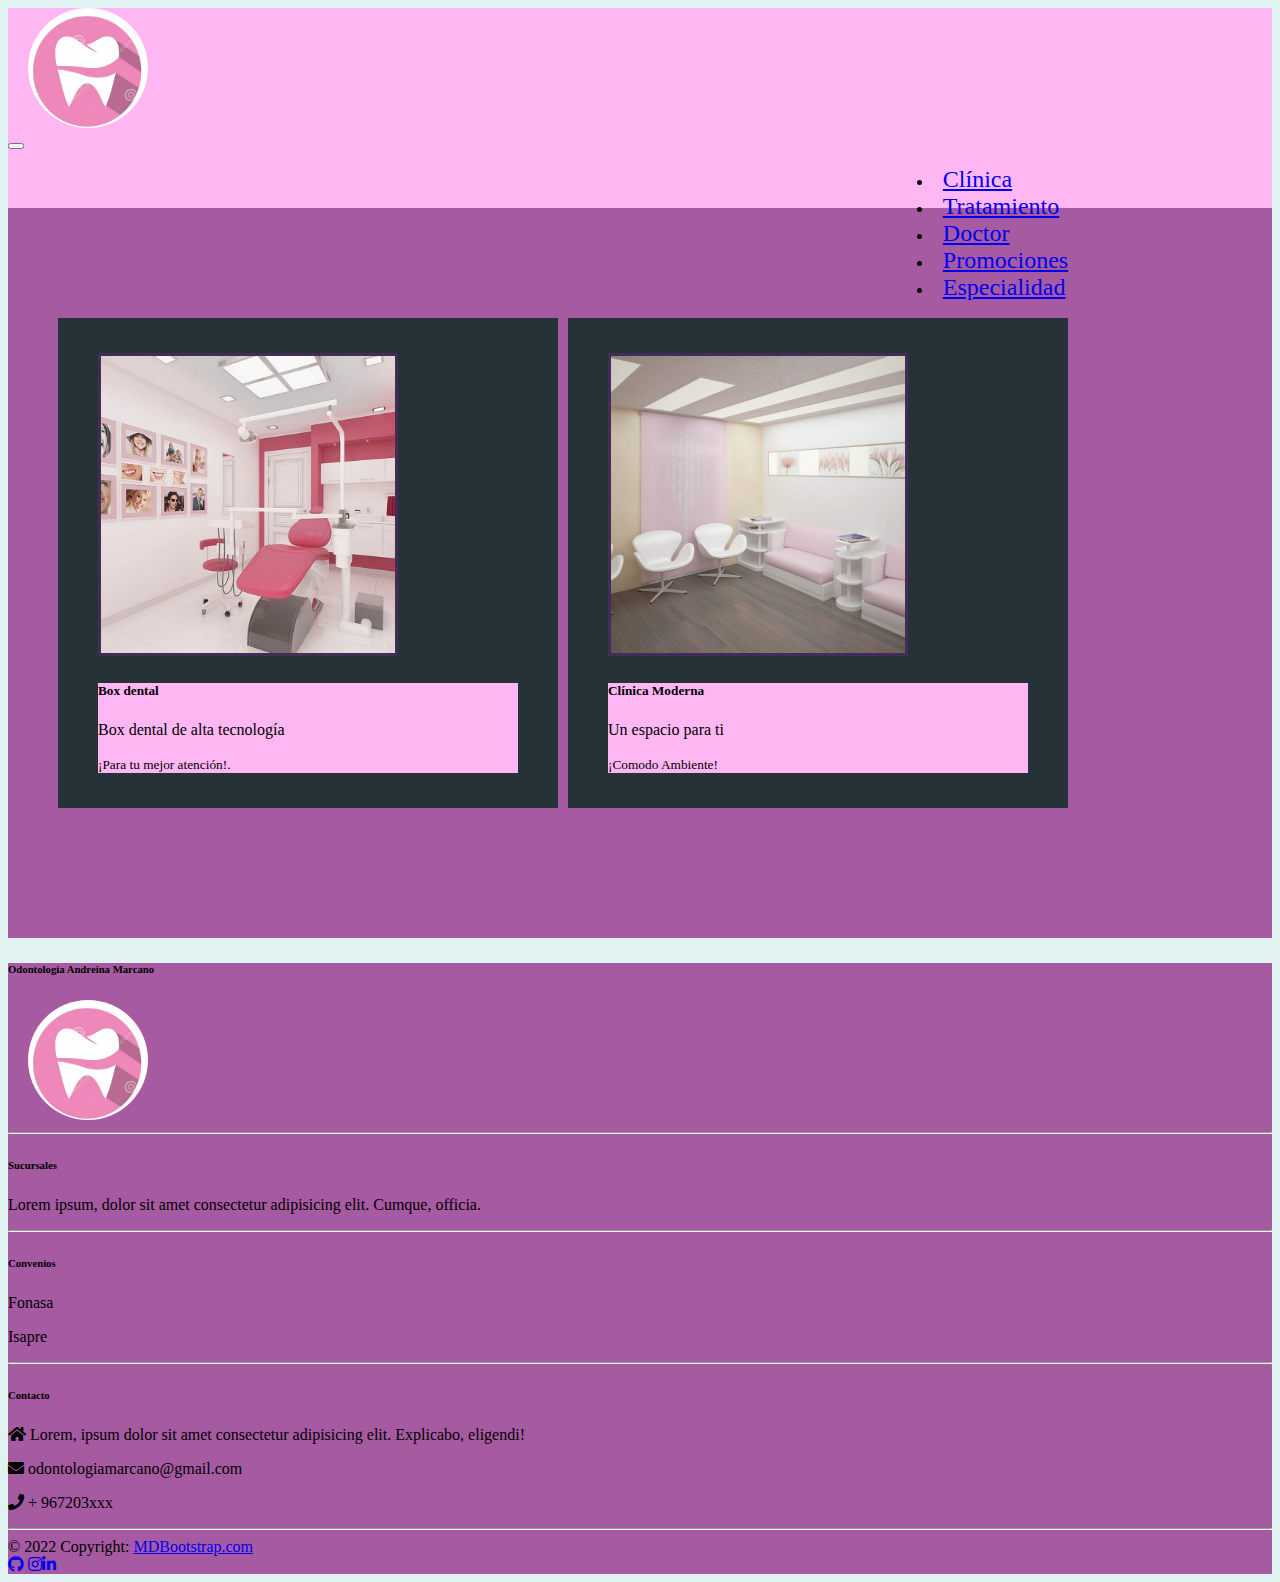
==== pages/clinica.html @ 84555950 "firs commit" ====
<!DOCTYPE html>
<html lang="en">
  <head>
    <meta charset="UTF-8" />
    <meta http-equiv="X-UA-Compatible" content="IE=edge" />
    <meta name="viewport" content="width=device-width, initial-scale=1.0" />
    <link rel="stylesheet" href="../style.css" />
    <link
      href="https://cdn.jsdelivr.net/npm/bootstrap@5.2.0-beta1/dist/css/bootstrap.min.css"
      rel="stylesheet"
      integrity="sha384-0evHe/X+R7YkIZDRvuzKMRqM+OrBnVFBL6DOitfPri4tjfHxaWutUpFmBp4vmVor"
      crossorigin="anonymous"
    />
    <link
      rel="stylesheet"
      href="https://cdnjs.cloudflare.com/ajax/libs/font-awesome/5.15.3/css/all.min.css"
    />
    <title>Odontología Andreina Marcano</title>
  </head>
  <body>
    <header class="container-nav d-flex">
      <div class="conteiner-logo">
        <a class="navbar-brand logo" href="#">
          <img src="../multimedia/imagenes/logo-am.png" alt="logo" />
        </a>
      </div>
      <div>
        <nav class="navbar navbar-expand-lg">
          <div class="container-fluid">
            <button
              class="navbar-toggler"
              type="button"
              data-bs-toggle="collapse"
              data-bs-target="#navbarNavDropdown"
              aria-controls="navbarNavDropdown"
              aria-expanded="false"
              aria-label="Toggle navigation"
            >
              <span class="navbar-toggler-icon"></span>
            </button>
            <div class="collapse navbar-collapse container-links" id="navbarNavDropdown">
              <ul class="navbar-nav">
                <li class="nav-item">
                  <a class="nav-link" href="clinica.html">Clínica</a>
                </li>
                <li class="nav-item">
                  <a class="nav-link" href="tratamiento.html">Tratamiento</a>
                </li>
                <li class="nav-item">
                  <a class="nav-link" href="doctor.html">Doctor</a>
                </li>
                <li class="nav-item">
                  <a class="nav-link" href="promociones.html">Promociones</a>
                </li>
                <li class="nav-item">
                  <a class="nav-link" href="especialidad.html">Especialidad </a>
                </li>
              </ul>
            </div>
          </div>
        </nav>
      </div>
    </header>
    <section>
        <div class="card-group">
            <div class="card">
              <img src="../multimedia/imagenes/clinicaconsultorio1-png.jpg" class="card-img-top" alt="...">
              <div class="card-body">
                <h5 class="card-title">Box dental</h5>
                <p class="card-text"> Box dental de alta tecnología</p>
                <p class="card-text"><small class="text-muted">¡Para tu mejor atención!.</small></p>
              </div>
            </div>
            <div class="card">
              <img src="../multimedia/imagenes/clinicaconsultorio2.jpg" class="card-img-top" alt="...">
              <div class="card-body">
                <h5 class="card-title">Clínica Moderna</h5>
                <p class="card-text">Un espacio para ti</p>
                <p class="card-text"><small class="text-muted">¡Comodo Ambiente!</small></p>
              </div>
            </div>
          </div>
    </section>
      <div class="container my-3">
        <footer
          class="text-center text-lg-start text-white"
          style="background-color: #a65aa2">
          <div class="container p-4 pb-0">
            <section class="">
              <div class="row">
                <div class="col-md-3 col-lg-3 col-xl-3 mx-auto mt-3">
                  <h6 class="text-uppercase mb-4 font-weight-bold">
                    Odontologia Andreina Marcano
                  </h6>
                  <div>
                    <a class="navbar-brand logo" href="#">
                      <img
                        src="../multimedia/imagenes/logo-am.png"
                        alt="logo"/>
                    </a>
                  </div>
                </div>
                <hr class="w-100 clearfix d-md-none" />
                <div class="col-md-2 col-lg-2 col-xl-2 mx-auto mt-3">
                  <h6>Sucursales</h6>
                  <p>
                    <a class="text-white"
                      >Lorem ipsum, dolor sit amet consectetur adipisicing elit.
                      Cumque, officia.</a>
                  </p>
                </div>
                <hr class="w-100 clearfix d-md-none" />
                <div class="col-md-3 col-lg-2 col-xl-2 mx-auto mt-3">
                  <h6 class="text-uppercase mb-4 font-weight-bold">
                    Convenios
                  </h6>
                  <p>
                    <a class="text-white">Fonasa</a>
                  </p>
                  <p>
                    <a class="text-white">Isapre</a>
                  </p>
                </div>
                <hr class="w-100 clearfix d-md-none" />
                <div class="col-md-4 col-lg-3 col-xl-3 mx-auto mt-3">
                  <h6 class="text-uppercase mb-4 font-weight-bold">Contacto</h6>
                  <p>
                    <i class="fas fa-home mr-3"></i> Lorem, ipsum dolor sit amet
                    consectetur adipisicing elit. Explicabo, eligendi!
                  </p>
                  <p>
                    <i class="fas fa-envelope mr-3"></i>
                    odontologiamarcano@gmail.com
                  </p>
                  <p><i class="fas fa-phone mr-3"></i> + 967203xxx</p>
                </div>
              </div>
            </section>
            <hr class="my-3" />
            <section class="p-3 pt-0">
              <div class="row d-flex align-items-center">
                <div class="col-md-7 col-lg-8 text-center text-md-start">
                  <div class="p-3">
                    © 2022 Copyright:
                    <a class="text-white" href="https://mdbootstrap.com/"
                      >MDBootstrap.com</a>
                  </div>
                </div>
                <div class="col-md-5 col-lg-4 ml-lg-0 text-center text-md-end">
                  <a
                    class="btn btn-outline-light btn-floating m-1"
                    href="https://github.com/AndreinaMarcano"
                    rol
                    e="button"
                    ><i class="fab fa-github"></i
                  ></a>
                  <a
                    class="btn btn-outline-light btn-floating m-1"
                    class="text-white"
                    href="https://www.instagram.com/odandredelvalle"
                    role="button"
                    ><i class="fab fa-instagram"></i></a
                  ><a
                    class="btn btn-outline-light btn-floating m-1"
                    href="https://www.linkedin.com/in/andreina-marcano-a124b123b/"
                    role="button"
                    ><i class="fab fa-linkedin-in"></i
                  ></a>
                </div>
              </div>
            </section>
          </div>
        </footer>
      </div>
    </footer>
  </body>
  <script
    src="https://cdn.jsdelivr.net/npm/@popperjs/core@2.11.5/dist/umd/popper.min.js"
    integrity="sha384-Xe+8cL9oJa6tN/veChSP7q+mnSPaj5Bcu9mPX5F5xIGE0DVittaqT5lorf0EI7Vk"
    crossorigin="anonymous"
  ></script>
  <script
    src="https://cdn.jsdelivr.net/npm/bootstrap@5.2.0-beta1/dist/js/bootstrap.min.js"
    integrity="sha384-kjU+l4N0Yf4ZOJErLsIcvOU2qSb74wXpOhqTvwVx3OElZRweTnQ6d31fXEoRD1Jy"
    crossorigin="anonymous"
  ></script>
</html>
---- style.css ----
.logo {
    margin: 20px;
    align-items: center;
    text-align: center;
  }
  .logo img {
    border-radius: 100%;
    width: 120px;
    height: 120px;
  }
  .logo h2 {
    color: rgb(93, 31, 98);
  }

  .container-nav{
    background-color: #ffb7f4;
    align-items: center;
    height: 200px;
  }

  .container-links{
    margin-left: 70%;
  }

  .container-links a{
    font-size: 24px;
    padding: 10px;
  }

  .wrapper {
    display: inline-flex;
  }
  
  .wrapper .icon {
    margin: 0 20px;
    text-align: center;
    cursor: pointer;
    display: flex;
    align-items: center;
    justify-content: center;
    flex-direction: column;
    position: relative;
    z-index: 2;
    transition: 0.4s cubic-bezier(0.68, -0.55, 0.265, 1.55);
  }
  
  .wrapper .icon span {
    display: block;
    height: 60px;
    width: 60px;
    background: #a65aa2;
    border-radius: 50%;
    position: relative;
    z-index: 2;
    box-shadow: 0px 10px 10px rgba(0, 0, 0, 0.1);
    transition: 0.4s cubic-bezier(0.68, -0.55, 0.265, 1.55);
  }
  
  .wrapper .icon span i {
    line-height: 60px;
    font-size: 25px;
  }
  
  .wrapper .icon .tooltip {
    position: absolute;
    top: 0;
    z-index: 1;
    background: green;
    color: white;
    padding: 10px 18px;
    font-size: 20px;
    font-weight: 500;
    border-radius: 25px;
    opacity: 0;
    pointer-events: none;
    box-shadow: 0px 10px 10px rgba(0, 0, 0, 0.1);
    transition: 0.4s cubic-bezier(0.68, -0.55, 0.265, 1.55);
  }
  
  .wrapper .icon:hover .tooltip {
    top: -70px;
    opacity: 1;
    pointer-events: auto;
  }
  
  .icon .tooltip:before {
    position: absolute;
    content: "";
    height: 15px;
    width: 15px;
    background:green;
    left: 50%;
    bottom: -6px;
    transform: translateX(-50%) rotate(45deg);
    transition: 0.4s cubic-bezier(0.68, -0.55, 0.265, 1.55);
  }
  
  .wrapper .icon:hover span {
    color: #fff;
  }
  
  .wrapper .icon:hover span,
  .wrapper .icon:hover .tooltip {
    text-shadow: 0px -1px 0px rgba(0, 0, 0, 0.4);
  }
  
  .wrapper .facebook:hover span,
  .wrapper .facebook:hover .tooltip,
  .wrapper .facebook:hover .tooltip:before {
    background: #3b5999;
  }
  
  .wrapper .twitter:hover span,
  .wrapper .twitter:hover .tooltip,
  .wrapper .twitter:hover .tooltip:before {
    background: #46c1f6;
  }
  
  .wrapper .instagram:hover span,
  .wrapper .instagram:hover .tooltip,
  .wrapper .instagram:hover .tooltip:before {
    background: #e1306c;
  }
  
  .wrapper .github:hover span,
  .wrapper .github:hover .tooltip,
  .wrapper .github:hover .tooltip:before {
    background: #333;
  }
  
  .wrapper .youtube:hover span,
  .wrapper .youtube:hover .tooltip,
  .wrapper .youtube:hover .tooltip:before {
    background: #de463b;
  }

  .carousel-conteiner {
    height: 900px;
    background-color: #a65aa2;

  }

  .carousel-conteiner img {
    object-fit:contain;
    height: 900px;
    width: 100%;

  }

  .card-group {
    display: grid;
    grid-template-columns: repeat(2, 500px);
    grid-gap: 10px;
    padding: 50px;
    background-color: #a65aa2;
  }

.card-img-top {
  width: 70%;
  height: 70%;
  border: solid 3px #432c57;
  object-fit: cover;
}

.card-body {
  background-color: #ffb7f4;
  align-items: center;

}
body {
	color: #000000;
	background-color: #E0F2F1;
}

.thanks, .heading, .sub-heading1, .btn-green {
	text-transform: uppercase;
}

.box {
	margin: auto;
}

.heading {
	font-weight: bold;
	font-size: 85px;
	color: #ffffff;
}

.sub-heading1 {
	padding: 8px 0 8px 0;
	margin-bottom: 2px;
	color: #64FFDA;
}

.sub-heading2 {
	padding: 0px 0 8px 0;
	margin-bottom: 30px;
	color: #9E9E9E;
}

.card {
	padding: 8%;
	padding-bottom: 30px;
	padding-top: 35px;
	margin-top: 60px;
	margin-bottom: 80px;
	background-color: #263238;
	border-radius: 0;
}

#e-mail {
	height: 45px;
}

input.input-box, textarea.input-box {
	background-color : #ffffff;
	border: #000000;
	color: #212121;
	font-size: 15px;
	padding: 15px auto 15px auto !important;
	height: 50px !important;
}

input.input-box:focus, textarea.input-box:focus {
	border: 1px solid #64FFDA;
	color: #212121;
	box-shadow: 0 0 1px 1px #64FFDA;
}

.rm-border:focus {
	border-color: inherit;
	-webkit-box-shadow: none;
	box-shadow: none;
}

form .form-control::-webkit-input-placeholder { 
  	color: #9E9E9E;
}

::-moz-placeholder {
  	color: #9E9E9E !important;
}

input.btn-green {
	background-color: #64FFDA;
	padding-left: 0px;
	padding-right: 0px;
	color: #000000;
	font-weight: bold;
	height: 50px;
}

.thanks {
	color: #0091EA !important;
	text-align: center;
}

.thanks:hover {
	color: #01579B !important;
	text-decoration: underline;
}

.conditions {
	font-size: 12px;
	color: #546E7A;
	text-align: center;
}
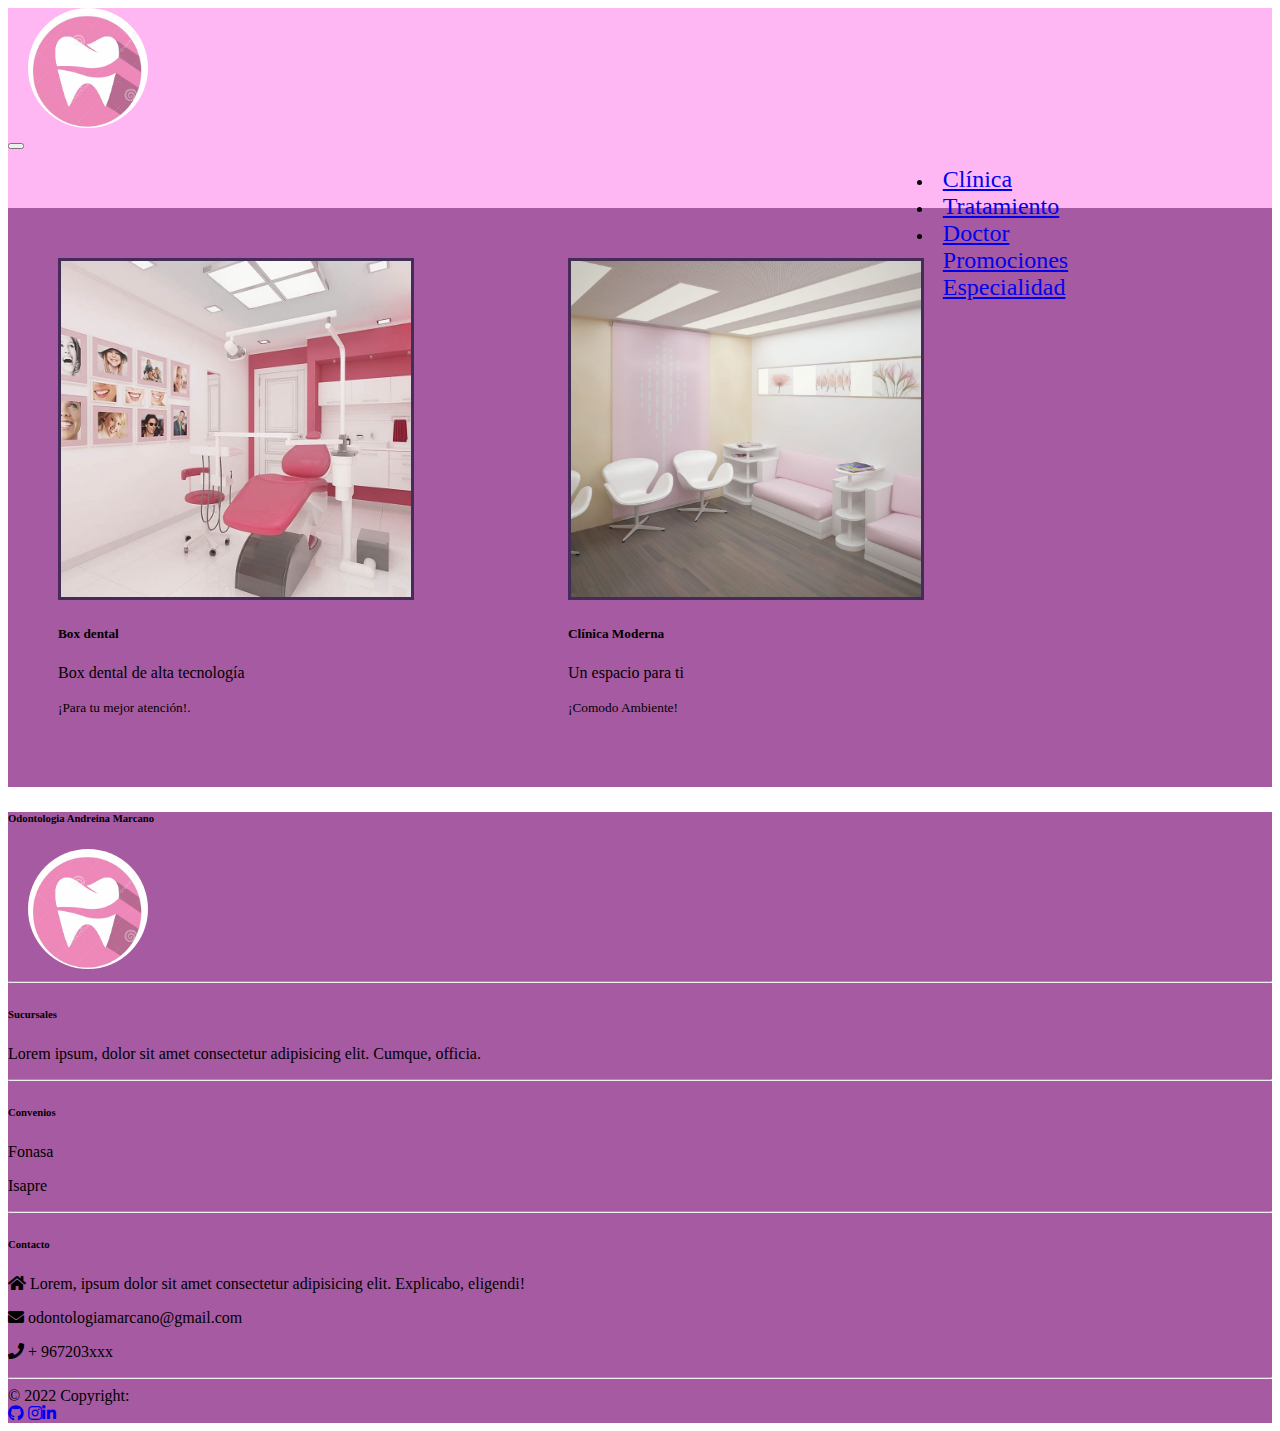
==== commit f9c37e2f: "feature: Se agrega las 5 secciones" ====
--- a/pages/clinica.html
+++ b/pages/clinica.html
@@ -38,7 +38,10 @@
             >
               <span class="navbar-toggler-icon"></span>
             </button>
-            <div class="collapse navbar-collapse container-links" id="navbarNavDropdown">
+            <div
+              class="collapse navbar-collapse container-links"
+              id="navbarNavDropdown"
+            >
               <ul class="navbar-nav">
                 <li class="nav-item">
                   <a class="nav-link" href="clinica.html">Clínica</a>
@@ -62,115 +65,118 @@
       </div>
     </header>
     <section>
-        <div class="card-group">
-            <div class="card">
-              <img src="../multimedia/imagenes/clinicaconsultorio1-png.jpg" class="card-img-top" alt="...">
-              <div class="card-body">
-                <h5 class="card-title">Box dental</h5>
-                <p class="card-text"> Box dental de alta tecnología</p>
-                <p class="card-text"><small class="text-muted">¡Para tu mejor atención!.</small></p>
+      <div class="card-group">
+        <div class="card">
+          <img
+            src="../multimedia/imagenes/clinicaconsultorio1-png.jpg"
+            class="card-img-top"
+            alt="..."
+          />
+          <div class="card-body">
+            <h5 class="card-title">Box dental</h5>
+            <p class="card-text">Box dental de alta tecnología</p>
+            <p class="card-text">
+              <small class="text-muted">¡Para tu mejor atención!.</small>
+            </p>
+          </div>
+        </div>
+        <div class="card">
+          <img
+            src="../multimedia/imagenes/clinicaconsultorio2.jpg"
+            class="card-img-top"
+            alt="..."
+          />
+          <div class="card-body">
+            <h5 class="card-title">Clínica Moderna</h5>
+            <p class="card-text">Un espacio para ti</p>
+            <p class="card-text">
+              <small class="text-muted">¡Comodo Ambiente!</small>
+            </p>
+          </div>
+        </div>
+      </div>
+    </section>
+    <footer
+      class="text-center text-lg-start text-white"
+      style="background-color: #a65aa2"
+    >
+      <div class="container p-4 pb-0">
+        <div>
+          <div class="row">
+            <div class="col-md-3 col-lg-3 col-xl-3 mx-auto mt-3">
+              <h6 class="text-uppercase mb-4 font-weight-bold">
+                Odontologia Andreina Marcano
+              </h6>
+              <div>
+                <a class="navbar-brand logo" href="#">
+                  <img src="../multimedia/imagenes/logo-am.png" alt="logo" />
+                </a>
               </div>
             </div>
-            <div class="card">
-              <img src="../multimedia/imagenes/clinicaconsultorio2.jpg" class="card-img-top" alt="...">
-              <div class="card-body">
-                <h5 class="card-title">Clínica Moderna</h5>
-                <p class="card-text">Un espacio para ti</p>
-                <p class="card-text"><small class="text-muted">¡Comodo Ambiente!</small></p>
-              </div>
+            <hr class="w-100 clearfix d-md-none" />
+            <div class="col-md-2 col-lg-2 col-xl-2 mx-auto mt-3">
+              <h6>Sucursales</h6>
+              <p>
+                <a class="text-white"
+                  >Lorem ipsum, dolor sit amet consectetur adipisicing elit.
+                  Cumque, officia.</a
+                >
+              </p>
+            </div>
+            <hr class="w-100 clearfix d-md-none" />
+            <div class="col-md-3 col-lg-2 col-xl-2 mx-auto mt-3">
+              <h6 class="text-uppercase mb-4 font-weight-bold">Convenios</h6>
+              <p>
+                <a class="text-white">Fonasa</a>
+              </p>
+              <p>
+                <a class="text-white">Isapre</a>
+              </p>
+            </div>
+            <hr class="w-100 clearfix d-md-none" />
+            <div class="col-md-4 col-lg-3 col-xl-3 mx-auto mt-3">
+              <h6 class="text-uppercase mb-4 font-weight-bold">Contacto</h6>
+              <p>
+                <i class="fas fa-home mr-3"></i> Lorem, ipsum dolor sit amet
+                consectetur adipisicing elit. Explicabo, eligendi!
+              </p>
+              <p>
+                <i class="fas fa-envelope mr-3"></i>
+                odontologiamarcano@gmail.com
+              </p>
+              <p><i class="fas fa-phone mr-3"></i> + 967203xxx</p>
             </div>
           </div>
-    </section>
-      <div class="container my-3">
-        <footer
-          class="text-center text-lg-start text-white"
-          style="background-color: #a65aa2">
-          <div class="container p-4 pb-0">
-            <section class="">
-              <div class="row">
-                <div class="col-md-3 col-lg-3 col-xl-3 mx-auto mt-3">
-                  <h6 class="text-uppercase mb-4 font-weight-bold">
-                    Odontologia Andreina Marcano
-                  </h6>
-                  <div>
-                    <a class="navbar-brand logo" href="#">
-                      <img
-                        src="../multimedia/imagenes/logo-am.png"
-                        alt="logo"/>
-                    </a>
-                  </div>
-                </div>
-                <hr class="w-100 clearfix d-md-none" />
-                <div class="col-md-2 col-lg-2 col-xl-2 mx-auto mt-3">
-                  <h6>Sucursales</h6>
-                  <p>
-                    <a class="text-white"
-                      >Lorem ipsum, dolor sit amet consectetur adipisicing elit.
-                      Cumque, officia.</a>
-                  </p>
-                </div>
-                <hr class="w-100 clearfix d-md-none" />
-                <div class="col-md-3 col-lg-2 col-xl-2 mx-auto mt-3">
-                  <h6 class="text-uppercase mb-4 font-weight-bold">
-                    Convenios
-                  </h6>
-                  <p>
-                    <a class="text-white">Fonasa</a>
-                  </p>
-                  <p>
-                    <a class="text-white">Isapre</a>
-                  </p>
-                </div>
-                <hr class="w-100 clearfix d-md-none" />
-                <div class="col-md-4 col-lg-3 col-xl-3 mx-auto mt-3">
-                  <h6 class="text-uppercase mb-4 font-weight-bold">Contacto</h6>
-                  <p>
-                    <i class="fas fa-home mr-3"></i> Lorem, ipsum dolor sit amet
-                    consectetur adipisicing elit. Explicabo, eligendi!
-                  </p>
-                  <p>
-                    <i class="fas fa-envelope mr-3"></i>
-                    odontologiamarcano@gmail.com
-                  </p>
-                  <p><i class="fas fa-phone mr-3"></i> + 967203xxx</p>
-                </div>
-              </div>
-            </section>
-            <hr class="my-3" />
-            <section class="p-3 pt-0">
-              <div class="row d-flex align-items-center">
-                <div class="col-md-7 col-lg-8 text-center text-md-start">
-                  <div class="p-3">
-                    © 2022 Copyright:
-                    <a class="text-white" href="https://mdbootstrap.com/"
-                      >MDBootstrap.com</a>
-                  </div>
-                </div>
-                <div class="col-md-5 col-lg-4 ml-lg-0 text-center text-md-end">
-                  <a
-                    class="btn btn-outline-light btn-floating m-1"
-                    href="https://github.com/AndreinaMarcano"
-                    rol
-                    e="button"
-                    ><i class="fab fa-github"></i
-                  ></a>
-                  <a
-                    class="btn btn-outline-light btn-floating m-1"
-                    class="text-white"
-                    href="https://www.instagram.com/odandredelvalle"
-                    role="button"
-                    ><i class="fab fa-instagram"></i></a
-                  ><a
-                    class="btn btn-outline-light btn-floating m-1"
-                    href="https://www.linkedin.com/in/andreina-marcano-a124b123b/"
-                    role="button"
-                    ><i class="fab fa-linkedin-in"></i
-                  ></a>
-                </div>
-              </div>
-            </section>
+        </div>
+        <hr class="my-3" />
+        <div class="p-3 pt-0">
+          <div class="row d-flex align-items-center">
+            <div class="col-md-7 col-lg-8 text-center text-md-start">
+              <div class="p-3">© 2022 Copyright:</div>
+            </div>
+            <div class="col-md-5 col-lg-4 ml-lg-0 text-center text-md-end">
+              <a
+                class="btn btn-outline-light btn-floating m-1"
+                href="https://github.com/AndreinaMarcano"
+                rol
+                e="button"
+                ><i class="fab fa-github"></i
+              ></a>
+              <a
+                class="btn btn-outline-light btn-floating m-1"
+                class="text-white"
+                href="https://www.instagram.com/odandredelvalle"
+                role="button"
+                ><i class="fab fa-instagram"></i></a
+              ><a
+                class="btn btn-outline-light btn-floating m-1"
+                href="https://www.linkedin.com/in/andreina-marcano-a124b123b/"
+                role="button"
+                ><i class="fab fa-linkedin-in"></i
+              ></a>
+            </div>
           </div>
-        </footer>
+        </div>
       </div>
     </footer>
   </body>
--- a/style.css
+++ b/style.css
@@ -1,3 +1,6 @@
+section{
+  background-color: #a65aa2;
+}
 .logo {
     margin: 20px;
     align-items: center;
@@ -163,105 +166,23 @@
 }
 
 .card-body {
-  background-color: #ffb7f4;
   align-items: center;
-
-}
-body {
-	color: #000000;
-	background-color: #E0F2F1;
+  
 }
 
-.thanks, .heading, .sub-heading1, .btn-green {
-	text-transform: uppercase;
+.imagen-container{
+  margin: 20px;
+  justify-content: center;
+  text-align: center;
+  
+  
 }
 
-.box {
-	margin: auto;
+.imagen-container img {
+  width: 80%;
+  height: 300px;
+ object-fit: fill;
+ margin: auto;
 }
 
-.heading {
-	font-weight: bold;
-	font-size: 85px;
-	color: #ffffff;
-}
 
-.sub-heading1 {
-	padding: 8px 0 8px 0;
-	margin-bottom: 2px;
-	color: #64FFDA;
-}
-
-.sub-heading2 {
-	padding: 0px 0 8px 0;
-	margin-bottom: 30px;
-	color: #9E9E9E;
-}
-
-.card {
-	padding: 8%;
-	padding-bottom: 30px;
-	padding-top: 35px;
-	margin-top: 60px;
-	margin-bottom: 80px;
-	background-color: #263238;
-	border-radius: 0;
-}
-
-#e-mail {
-	height: 45px;
-}
-
-input.input-box, textarea.input-box {
-	background-color : #ffffff;
-	border: #000000;
-	color: #212121;
-	font-size: 15px;
-	padding: 15px auto 15px auto !important;
-	height: 50px !important;
-}
-
-input.input-box:focus, textarea.input-box:focus {
-	border: 1px solid #64FFDA;
-	color: #212121;
-	box-shadow: 0 0 1px 1px #64FFDA;
-}
-
-.rm-border:focus {
-	border-color: inherit;
-	-webkit-box-shadow: none;
-	box-shadow: none;
-}
-
-form .form-control::-webkit-input-placeholder { 
-  	color: #9E9E9E;
-}
-
-::-moz-placeholder {
-  	color: #9E9E9E !important;
-}
-
-input.btn-green {
-	background-color: #64FFDA;
-	padding-left: 0px;
-	padding-right: 0px;
-	color: #000000;
-	font-weight: bold;
-	height: 50px;
-}
-
-.thanks {
-	color: #0091EA !important;
-	text-align: center;
-}
-
-.thanks:hover {
-	color: #01579B !important;
-	text-decoration: underline;
-}
-
-.conditions {
-	font-size: 12px;
-	color: #546E7A;
-	text-align: center;
-}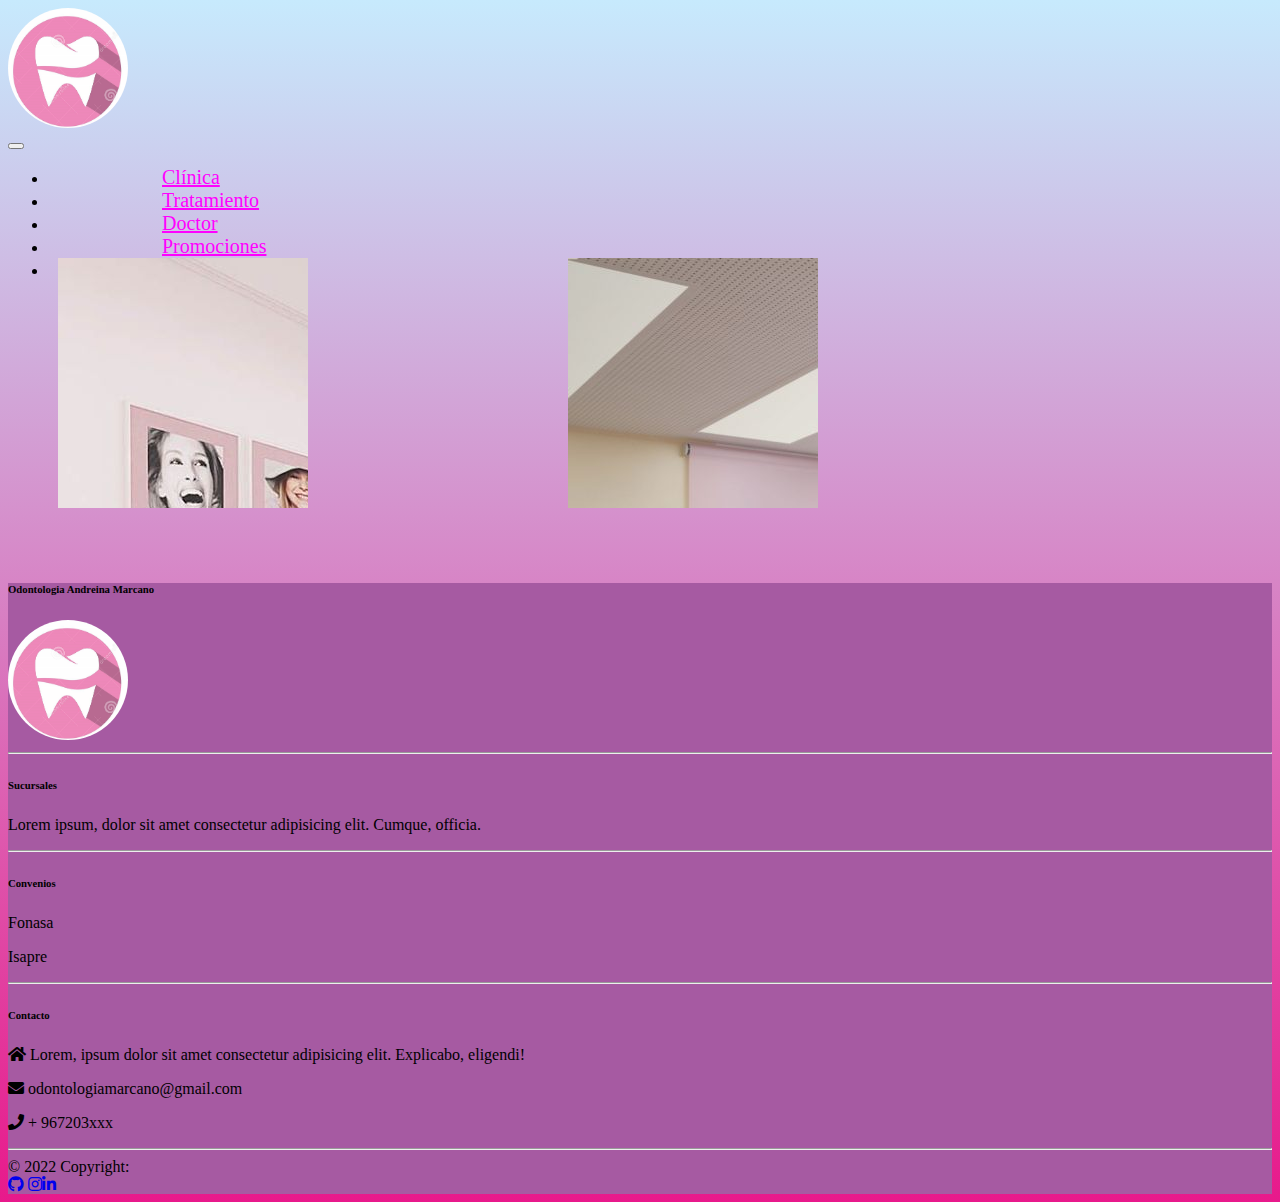
==== commit 4d077da2: "2da entrega proyecto" ====
--- a/pages/clinica.html
+++ b/pages/clinica.html
@@ -42,7 +42,7 @@
               class="collapse navbar-collapse container-links"
               id="navbarNavDropdown"
             >
-              <ul class="navbar-nav">
+              <ul class="nav nav-tabs">
                 <li class="nav-item">
                   <a class="nav-link" href="clinica.html">Clínica</a>
                 </li>
--- a/style.css
+++ b/style.css
@@ -1,188 +1,257 @@
-section{
-  background-color: #a65aa2;
+body {
+  background-image: linear-gradient(to top, #e8198b 0%, #c7eafd 100%);
+}
+.container-nav {
+  align-items: center;
+  height: 200px;
+  margin: auto;
 }
 .logo {
-    margin: 20px;
-    align-items: center;
-    text-align: center;
-  }
-  .logo img {
-    border-radius: 100%;
-    width: 120px;
-    height: 120px;
-  }
-  .logo h2 {
-    color: rgb(93, 31, 98);
-  }
-
-  .container-nav{
-    background-color: #ffb7f4;
-    align-items: center;
-    height: 200px;
-  }
-
-  .container-links{
-    margin-left: 70%;
-  }
-
-  .container-links a{
-    font-size: 24px;
-    padding: 10px;
-  }
-
-  .wrapper {
-    display: inline-flex;
-  }
-  
-  .wrapper .icon {
-    margin: 0 20px;
-    text-align: center;
-    cursor: pointer;
-    display: flex;
-    align-items: center;
-    justify-content: center;
-    flex-direction: column;
-    position: relative;
-    z-index: 2;
-    transition: 0.4s cubic-bezier(0.68, -0.55, 0.265, 1.55);
-  }
-  
-  .wrapper .icon span {
-    display: block;
-    height: 60px;
-    width: 60px;
-    background: #a65aa2;
-    border-radius: 50%;
-    position: relative;
-    z-index: 2;
-    box-shadow: 0px 10px 10px rgba(0, 0, 0, 0.1);
-    transition: 0.4s cubic-bezier(0.68, -0.55, 0.265, 1.55);
-  }
-  
-  .wrapper .icon span i {
-    line-height: 60px;
-    font-size: 25px;
-  }
-  
-  .wrapper .icon .tooltip {
-    position: absolute;
-    top: 0;
-    z-index: 1;
-    background: green;
-    color: white;
-    padding: 10px 18px;
-    font-size: 20px;
-    font-weight: 500;
-    border-radius: 25px;
-    opacity: 0;
-    pointer-events: none;
-    box-shadow: 0px 10px 10px rgba(0, 0, 0, 0.1);
-    transition: 0.4s cubic-bezier(0.68, -0.55, 0.265, 1.55);
-  }
-  
-  .wrapper .icon:hover .tooltip {
-    top: -70px;
-    opacity: 1;
-    pointer-events: auto;
-  }
-  
-  .icon .tooltip:before {
-    position: absolute;
-    content: "";
-    height: 15px;
-    width: 15px;
-    background:green;
-    left: 50%;
-    bottom: -6px;
-    transform: translateX(-50%) rotate(45deg);
-    transition: 0.4s cubic-bezier(0.68, -0.55, 0.265, 1.55);
-  }
-  
-  .wrapper .icon:hover span {
-    color: #fff;
-  }
-  
-  .wrapper .icon:hover span,
-  .wrapper .icon:hover .tooltip {
-    text-shadow: 0px -1px 0px rgba(0, 0, 0, 0.4);
-  }
-  
-  .wrapper .facebook:hover span,
-  .wrapper .facebook:hover .tooltip,
-  .wrapper .facebook:hover .tooltip:before {
-    background: #3b5999;
-  }
-  
-  .wrapper .twitter:hover span,
-  .wrapper .twitter:hover .tooltip,
-  .wrapper .twitter:hover .tooltip:before {
-    background: #46c1f6;
-  }
-  
-  .wrapper .instagram:hover span,
-  .wrapper .instagram:hover .tooltip,
-  .wrapper .instagram:hover .tooltip:before {
-    background: #e1306c;
-  }
-  
-  .wrapper .github:hover span,
-  .wrapper .github:hover .tooltip,
-  .wrapper .github:hover .tooltip:before {
-    background: #333;
-  }
-  
-  .wrapper .youtube:hover span,
-  .wrapper .youtube:hover .tooltip,
-  .wrapper .youtube:hover .tooltip:before {
-    background: #de463b;
-  }
-
-  .carousel-conteiner {
-    height: 900px;
-    background-color: #a65aa2;
-
-  }
-
-  .carousel-conteiner img {
-    object-fit:contain;
-    height: 900px;
-    width: 100%;
-
-  }
-
-  .card-group {
-    display: grid;
-    grid-template-columns: repeat(2, 500px);
-    grid-gap: 10px;
-    padding: 50px;
-    background-color: #a65aa2;
-  }
-
-.card-img-top {
-  width: 70%;
-  height: 70%;
-  border: solid 3px #432c57;
+  margin: auto;
+  align-items: center;
+  text-align: center;
+}
+.logo img {
+  border-radius: 100%;
+  width: 120px;
+  height: 120px;
+  max-width: 100%;
+}
+
+.logo img:hover {
+  border-radius: 50%;
+  -webkit-border-radius: 50%;
+  box-shadow: 0px 0px 15px 15px #a65aa2;
+  -webkit-box-shadow: 0px 0px 15px 15px #a65aa2;
+  transform: rotate(360deg);
+  -webkit-transform: rotate(360deg);
+}
+
+.nav-tabs a {
+  box-shadow: inset 0 0 0 0 #a65aa2;
+  color: fuchsia;
+  margin: 0 -0.25rem;
+  padding: 0 0.25rem;
+  transition: color 0.3s ease-in-out, box-shadow 0.3s ease-in-out;
+}
+
+.nav-tabs a:hover {
+  box-shadow: inset 100px 0 0 0 #a65aa2;
+  color: rgb(93, 31, 98);
+}
+
+.container-links a {
+  font-size: 20px;
+  margin-left: 110px;
+}
+
+.wrapper {
+  display: inline-flex;
+  max-width: 100%;
+}
+
+.wrapper .icon {
+  margin: 0 20px;
+  text-align: center;
+  cursor: pointer;
+  display: flex;
+  align-items: center;
+  justify-content: center;
+  flex-direction: column;
+  position: relative;
+  z-index: 2;
+  transition: 0.4s cubic-bezier(0.68, -0.55, 0.265, 1.55);
+}
+
+.wrapper .icon span {
+  display: block;
+  height: 60px;
+  width: 60px;
+  border-radius: 50%;
+  position: relative;
+  z-index: 2;
+  box-shadow: 0px 10px 10px rgba(0, 0, 0, 0.1);
+  transition: 0.4s cubic-bezier(0.68, -0.55, 0.265, 1.55);
+}
+
+.wrapper .icon span i {
+  line-height: 60px;
+  font-size: 25px;
+}
+
+.wrapper .icon .tooltip {
+  position: absolute;
+  top: 0;
+  z-index: 1;
+  background: green;
+  color: white;
+  padding: 10px 18px;
+  font-size: 20px;
+  font-weight: 500;
+  border-radius: 25px;
+  opacity: 0;
+  pointer-events: none;
+  box-shadow: 0px 10px 10px rgba(0, 0, 0, 0.1);
+  transition: 0.4s cubic-bezier(0.68, -0.55, 0.265, 1.55);
+}
+
+.wrapper .icon:hover .tooltip {
+  top: -70px;
+  opacity: 1;
+  pointer-events: auto;
+}
+
+.icon .tooltip:before {
+  position: absolute;
+  content: "";
+  height: 15px;
+  width: 15px;
+  background: green;
+  left: 50%;
+  bottom: -6px;
+  transform: translateX(-50%) rotate(45deg);
+  transition: 0.4s cubic-bezier(0.68, -0.55, 0.265, 1.55);
+}
+
+.wrapper .icon:hover span {
+  color: #fff;
+}
+
+.wrapper .icon:hover span,
+.wrapper .icon:hover .tooltip {
+  text-shadow: 0px -1px 0px rgba(0, 0, 0, 0.4);
+}
+
+.wrapper .facebook:hover span,
+.wrapper .facebook:hover .tooltip,
+.wrapper .facebook:hover .tooltip:before {
+  background: #3b5999;
+}
+
+.wrapper .twitter:hover span,
+.wrapper .twitter:hover .tooltip,
+.wrapper .twitter:hover .tooltip:before {
+  background: #46c1f6;
+}
+
+.wrapper .instagram:hover span,
+.wrapper .instagram:hover .tooltip,
+.wrapper .instagram:hover .tooltip:before {
+  background: #e1306c;
+}
+
+.wrapper .github:hover span,
+.wrapper .github:hover .tooltip,
+.wrapper .github:hover .tooltip:before {
+  background: #333;
+}
+
+.wrapper .youtube:hover span,
+.wrapper .youtube:hover .tooltip,
+.wrapper .youtube:hover .tooltip:before {
+  background: #de463b;
+}
+
+.carousel-conteiner {
+  height: 900px;
+}
+
+.carousel-conteiner img {
+  object-fit: contain;
+  height: 900px;
+  width: 100%;
+}
+
+.card-group {
+  display: grid;
+  grid-template-columns: repeat(2, 500px);
+  grid-gap: 10px;
+  padding: 50px;
+}
+
+.card {
+  position: relative;
+  width: 250px;
+  height: 250px;
+  background-image: linear-gradient(to top, #e8198b 0%, #c7eafd 100%);
+  text-align: center;
+  overflow: hidden;
+}
+
+.card-data {
+  position: absolute;
+  top: 0;
+  left: 0;
+  width: 100%;
+  transform: translateY(-250px);
+  transition: transform 0.5s;
+}
+
+.card-img {
+  width: 100%;
+  height: 100%;
   object-fit: cover;
-}
-
-.card-body {
-  align-items: center;
-  
-}
-
-.imagen-container{
-  margin: 20px;
+  transition: transform 0.25s 0.35s;
+}
+
+.card-title {
+  font-size: 26px;
+}
+.card-p {
+  padding: 10px;
+  margin-bottom: 15px;
+}
+
+.card-link {
+  display: inline-block;
+  text-decoration: none;
+  padding: 5px 10px;
+}
+
+.card-link:hover {
+  background-image: linear-gradient(to top, #e8198b 0%, #c7eafd 100%);
+}
+
+.card:hover .card-data {
+  transform: translateY(0px);
+}
+
+.card:hover .card-img {
+  transform: translateX(250px);
+  transition-delay: 0s;
+}
+
+.container-img {
+  display: flex;
   justify-content: center;
-  text-align: center;
-  
-  
-}
-
-.imagen-container img {
+  gap: 50px;
+}
+
+.card-img2 {
+  position: relative;
+  display: block;
+  margin: 0 auto;
+  max-width: 100%;
   width: 80%;
-  height: 300px;
- object-fit: fill;
- margin: auto;
-}
-
-
+  text-align: center;
+  overflow: hidden;
+}
+
+.card-3 {
+  position: relative;
+  background-image: linear-gradient(to top, #e8198b 0%, #c7eafd 100%);
+  text-align: center;
+  overflow: hidden;
+  display: block;
+  margin: 0 auto;
+  max-width: 100%;
+  border: solid violet;
+}
+
+.card-3 img {
+  transition: all 0.5s ease-in-out;
+}
+
+.card-3 img:hover {
+  filter: opacity(0.5);
+}
